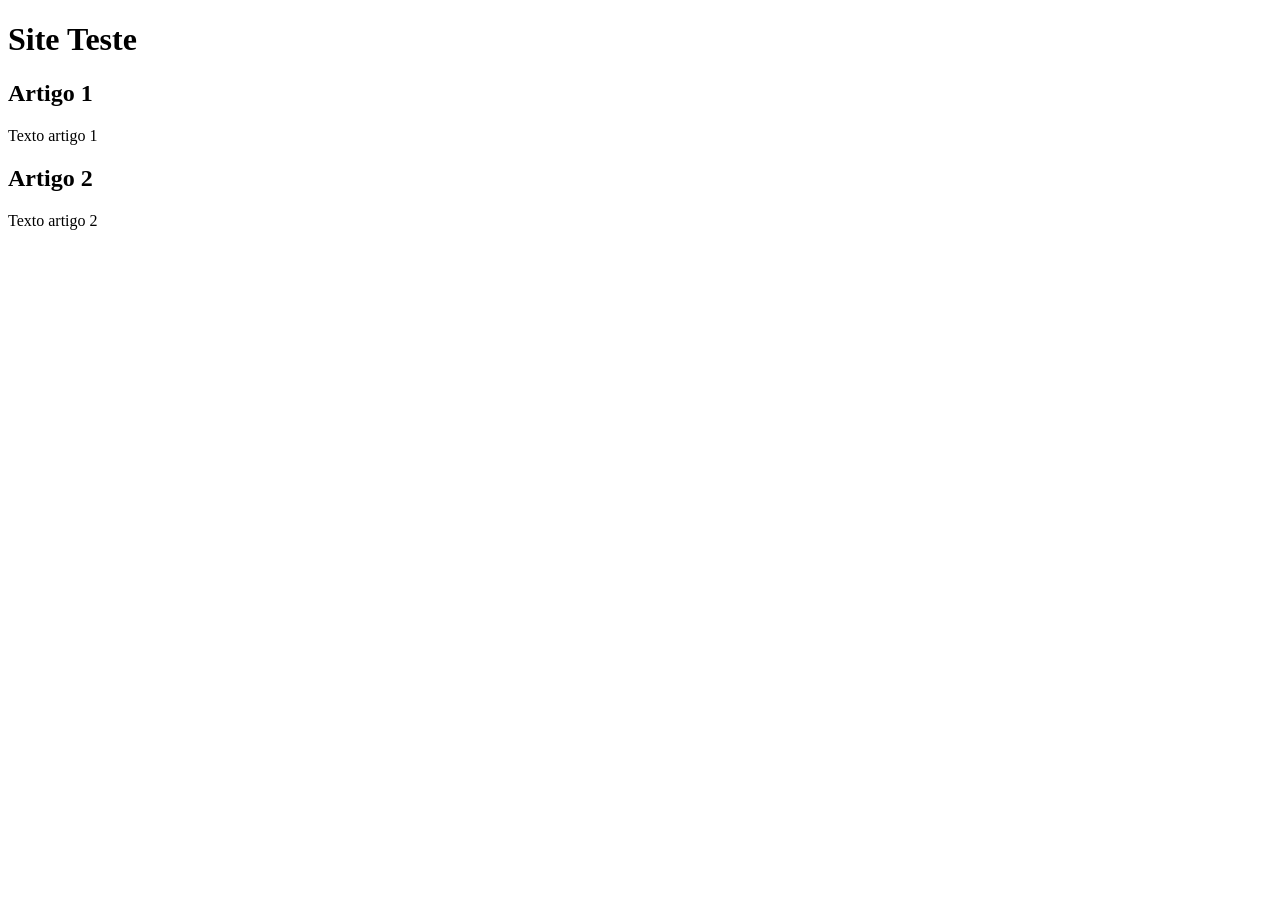
==== index.html @ abc3c292 "add index" ====
<!DOCTYPE html>
<html lang="en">
<head>
    <meta charset="UTF-8">
    <meta name="viewport" content="width=device-width, initial-scale=1.0">
    <title>Site Teste</title>
</head>
<body>
    <main>
        <header> 
            <h1>Site Teste</h1>
        </header>
        <article>
            <h2>Artigo 1</h2>
            <p> Texto artigo 1</p>
        </article>
        <article>
            <h2>Artigo 2</h2>
            <p> Texto artigo 2</p>
        </article>
    </main>
</body>
</html>
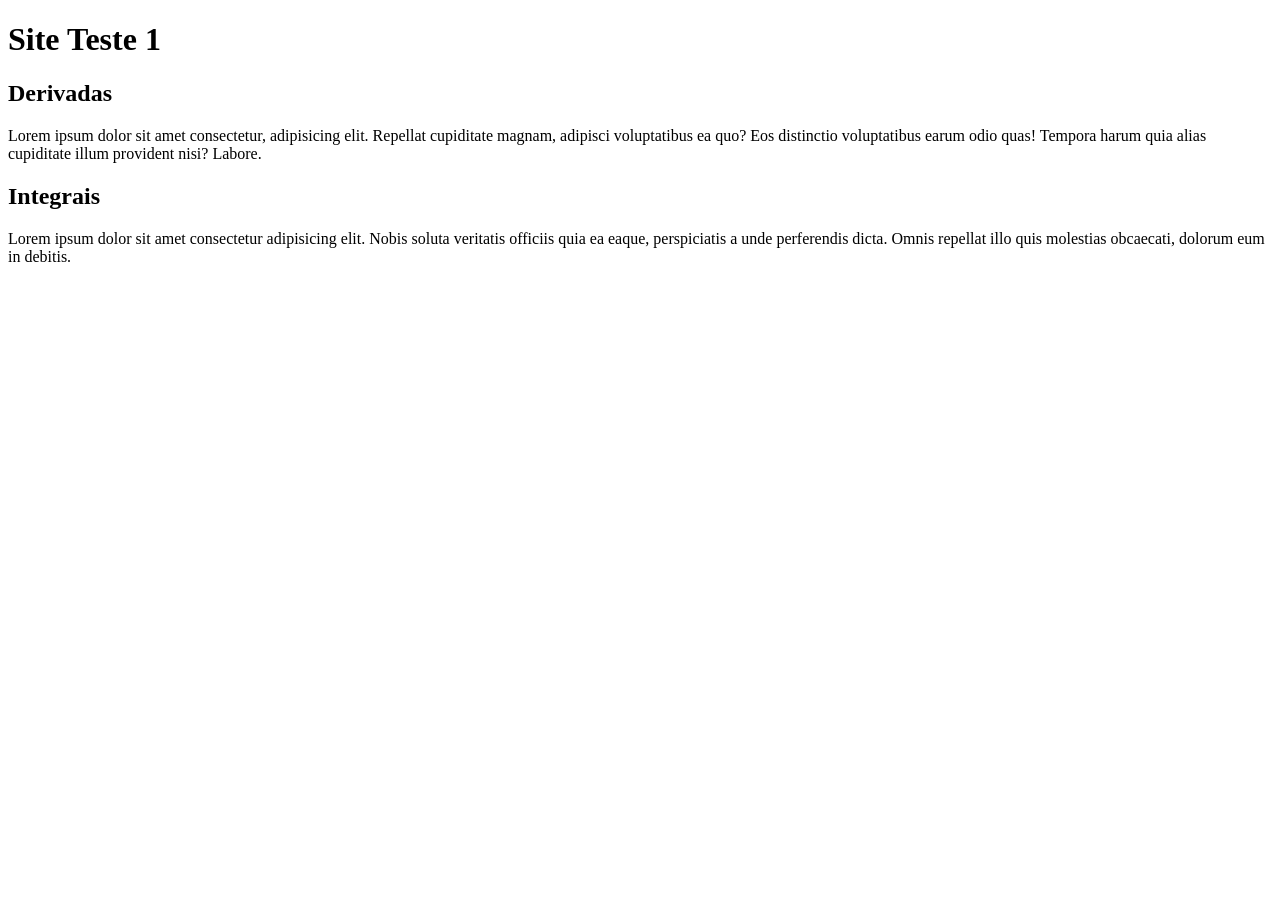
==== commit 2758db22: "add conteudo" ====
--- a/index.html
+++ b/index.html
@@ -8,15 +8,15 @@
 <body>
     <main>
         <header> 
-            <h1>Site Teste</h1>
+            <h1>Site Teste 1</h1>
         </header>
         <article>
-            <h2>Artigo 1</h2>
-            <p> Texto artigo 1</p>
+            <h2>Derivadas</h2>
+            <p> Lorem ipsum dolor sit amet consectetur, adipisicing elit. Repellat cupiditate magnam, adipisci voluptatibus ea quo? Eos distinctio voluptatibus earum odio quas! Tempora harum quia alias cupiditate illum provident nisi? Labore.</p>
         </article>
         <article>
-            <h2>Artigo 2</h2>
-            <p> Texto artigo 2</p>
+            <h2>Integrais</h2>
+            <p> Lorem ipsum dolor sit amet consectetur adipisicing elit. Nobis soluta veritatis officiis quia ea eaque, perspiciatis a unde perferendis dicta. Omnis repellat illo quis molestias obcaecati, dolorum eum in debitis.</p>
         </article>
     </main>
 </body>
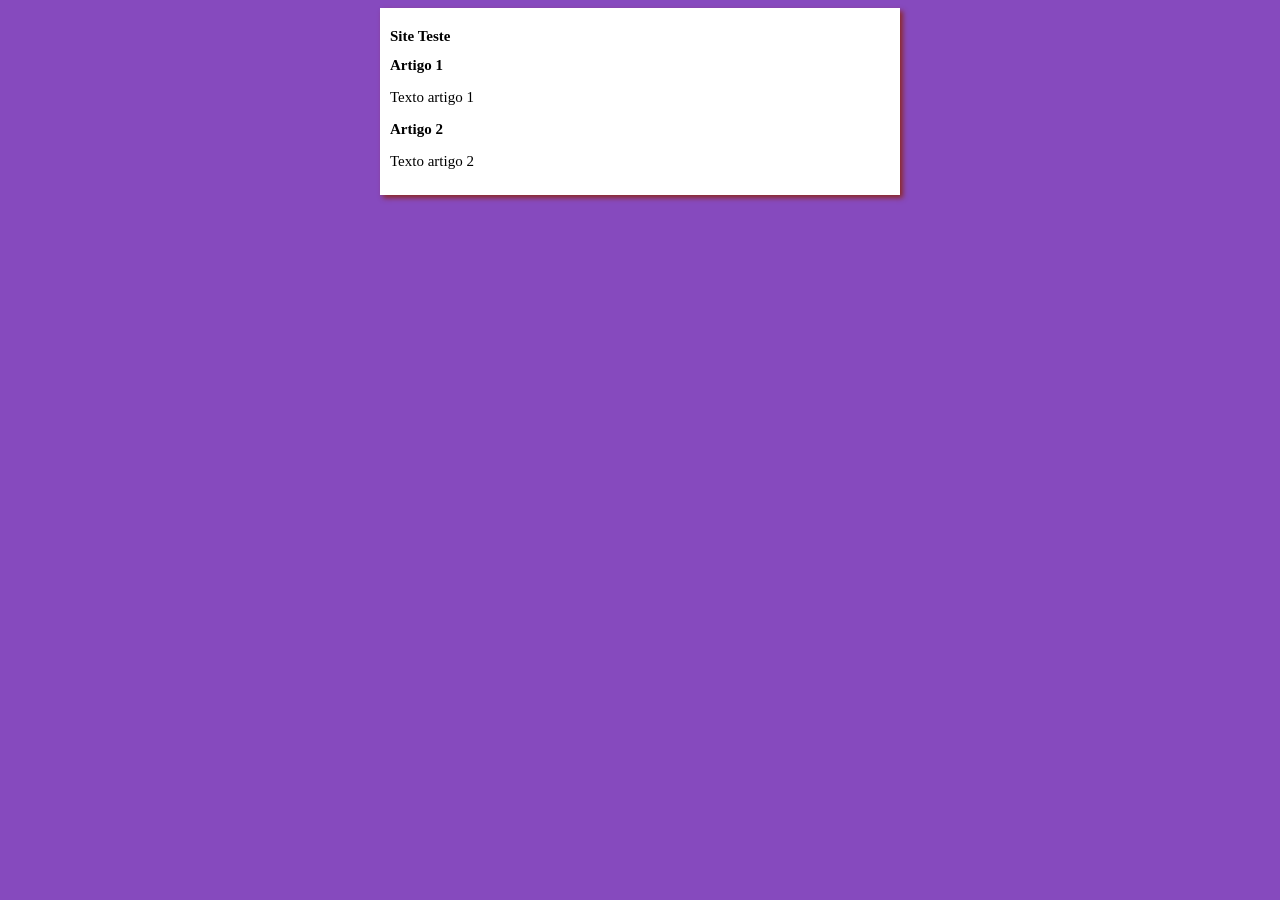
==== commit d11c6ed3: "add design" ====
--- a/index.html
+++ b/index.html
@@ -4,19 +4,20 @@
     <meta charset="UTF-8">
     <meta name="viewport" content="width=device-width, initial-scale=1.0">
     <title>Site Teste</title>
+    <link rel="stylesheet" href="estilos/style.css">
 </head>
 <body>
     <main>
         <header> 
-            <h1>Site Teste 1</h1>
+            <h1>Site Teste</h1>
         </header>
         <article>
-            <h2>Derivadas</h2>
-            <p> Lorem ipsum dolor sit amet consectetur, adipisicing elit. Repellat cupiditate magnam, adipisci voluptatibus ea quo? Eos distinctio voluptatibus earum odio quas! Tempora harum quia alias cupiditate illum provident nisi? Labore.</p>
+            <h2>Artigo 1</h2>
+            <p> Texto artigo 1</p>
         </article>
         <article>
-            <h2>Integrais</h2>
-            <p> Lorem ipsum dolor sit amet consectetur adipisicing elit. Nobis soluta veritatis officiis quia ea eaque, perspiciatis a unde perferendis dicta. Omnis repellat illo quis molestias obcaecati, dolorum eum in debitis.</p>
+            <h2>Artigo 2</h2>
+            <p> Texto artigo 2</p>
         </article>
     </main>
 </body>
--- a/estilos/style.css
+++ b/estilos/style.css
@@ -0,0 +1,14 @@
+* {
+    font-family: 'Times New Roman', Times, serif;
+    font-size: 15px;
+}
+body{
+    background-color: rgb(134, 74, 190);
+}
+main {
+    background-color: white;
+    width: 500px;
+    margin: auto;
+    padding: 10px;
+    box-shadow: 3px 3px 5px rgb(140, 40, 40) ;
+}
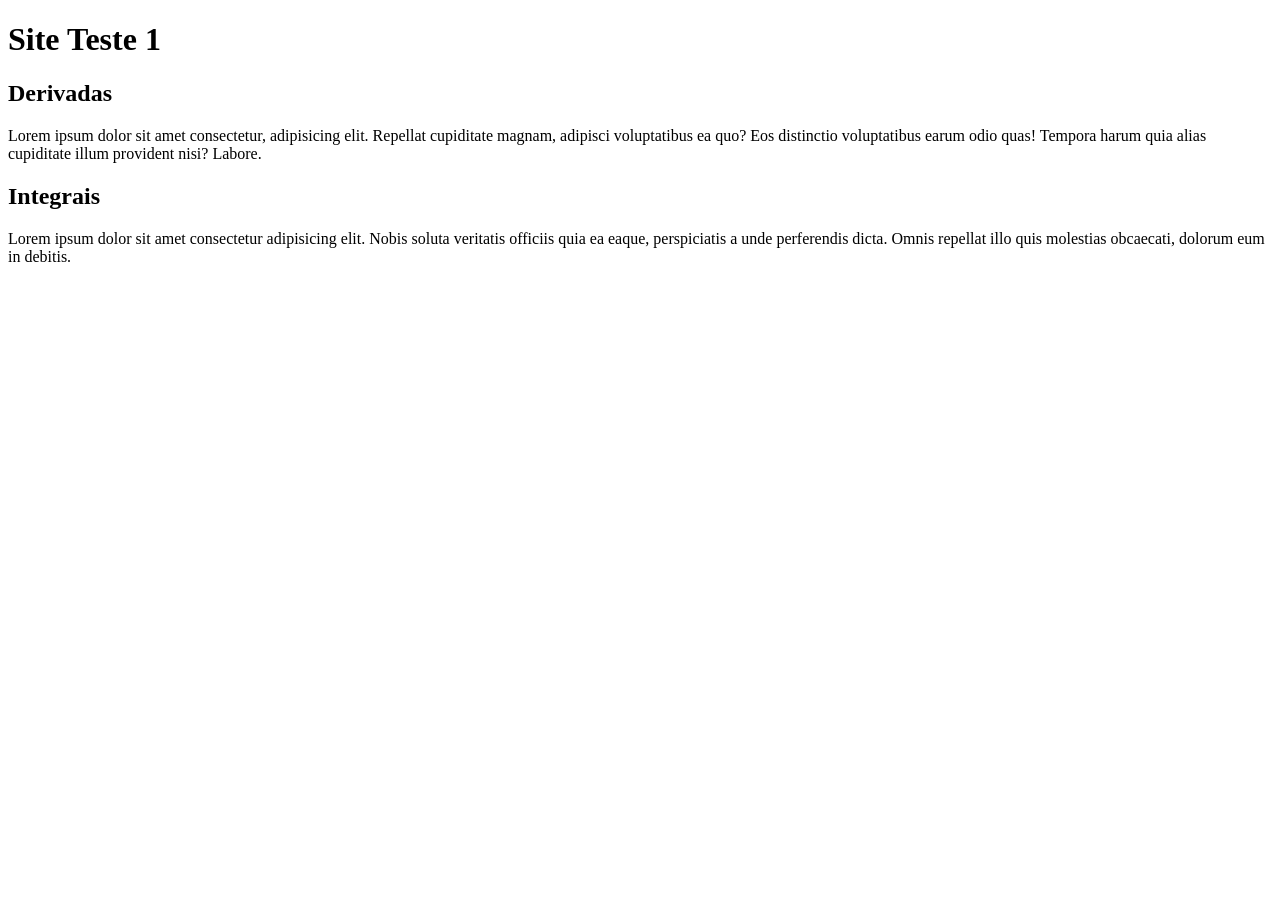
==== commit 22049af1: "Update index.html" ====
--- a/index.html
+++ b/index.html
@@ -3,21 +3,20 @@
 <head>
     <meta charset="UTF-8">
     <meta name="viewport" content="width=device-width, initial-scale=1.0">
-    <title>Site Teste</title>
-    <link rel="stylesheet" href="estilos/style.css">
+    <title>Site TesteSemNome</title>
 </head>
 <body>
     <main>
         <header> 
-            <h1>Site Teste</h1>
+            <h1>Site Teste 1</h1>
         </header>
         <article>
-            <h2>Artigo 1</h2>
-            <p> Texto artigo 1</p>
+            <h2>Derivadas</h2>
+            <p> Lorem ipsum dolor sit amet consectetur, adipisicing elit. Repellat cupiditate magnam, adipisci voluptatibus ea quo? Eos distinctio voluptatibus earum odio quas! Tempora harum quia alias cupiditate illum provident nisi? Labore.</p>
         </article>
         <article>
-            <h2>Artigo 2</h2>
-            <p> Texto artigo 2</p>
+            <h2>Integrais</h2>
+            <p> Lorem ipsum dolor sit amet consectetur adipisicing elit. Nobis soluta veritatis officiis quia ea eaque, perspiciatis a unde perferendis dicta. Omnis repellat illo quis molestias obcaecati, dolorum eum in debitis.</p>
         </article>
     </main>
 </body>
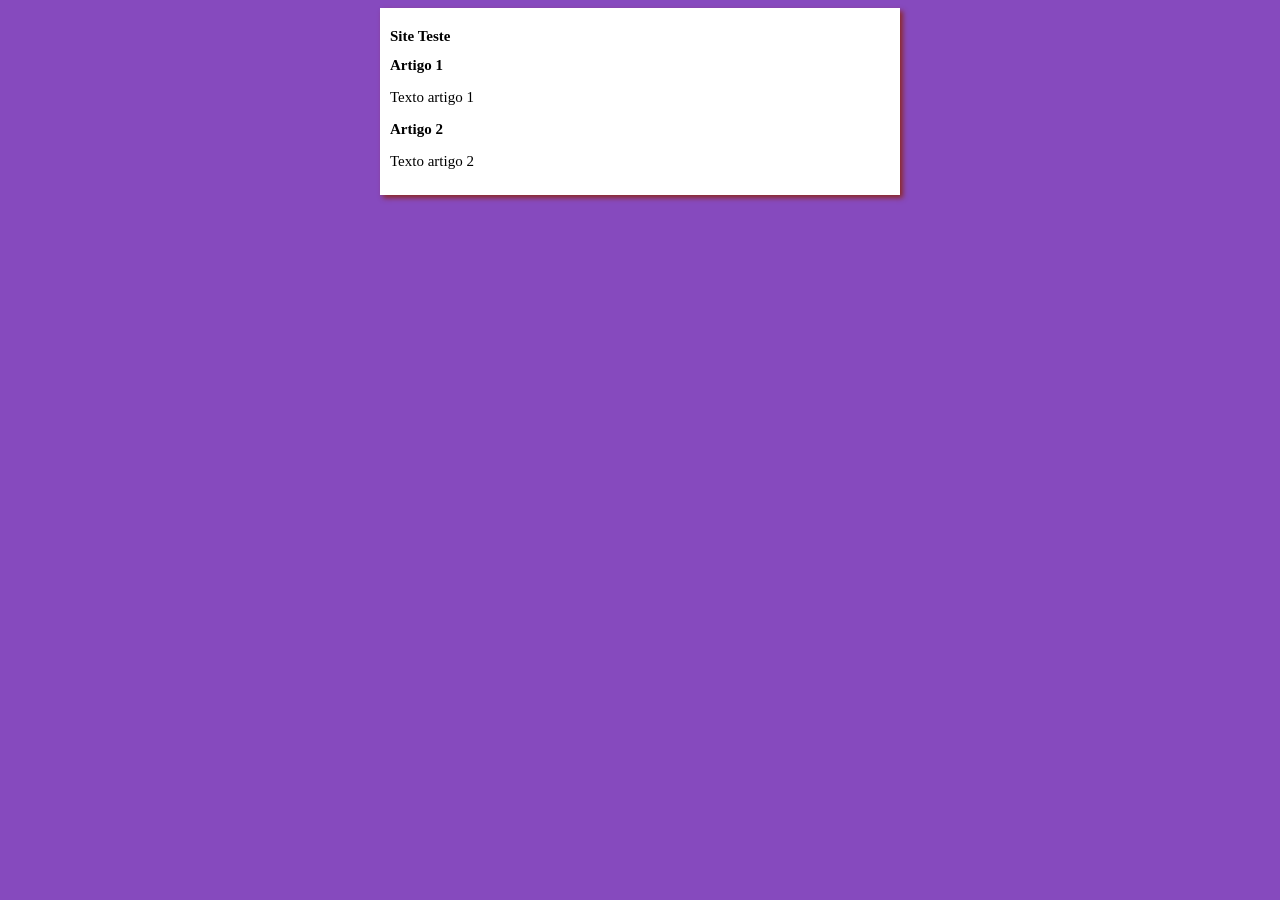
==== commit 88ea7cca: "Update index.html" ====
--- a/index.html
+++ b/index.html
@@ -3,20 +3,21 @@
 <head>
     <meta charset="UTF-8">
     <meta name="viewport" content="width=device-width, initial-scale=1.0">
-    <title>Site TesteSemNome</title>
+    <title>Teste Site</title>
+    <link rel="stylesheet" href="estilos/style.css">
 </head>
 <body>
     <main>
         <header> 
-            <h1>Site Teste 1</h1>
+            <h1>Site Teste</h1>
         </header>
         <article>
-            <h2>Derivadas</h2>
-            <p> Lorem ipsum dolor sit amet consectetur, adipisicing elit. Repellat cupiditate magnam, adipisci voluptatibus ea quo? Eos distinctio voluptatibus earum odio quas! Tempora harum quia alias cupiditate illum provident nisi? Labore.</p>
+            <h2>Artigo 1</h2>
+            <p> Texto artigo 1</p>
         </article>
         <article>
-            <h2>Integrais</h2>
-            <p> Lorem ipsum dolor sit amet consectetur adipisicing elit. Nobis soluta veritatis officiis quia ea eaque, perspiciatis a unde perferendis dicta. Omnis repellat illo quis molestias obcaecati, dolorum eum in debitis.</p>
+            <h2>Artigo 2</h2>
+            <p> Texto artigo 2</p>
         </article>
     </main>
 </body>
--- a/estilos/style.css
+++ b/estilos/style.css
@@ -0,0 +1,14 @@
+* {
+    font-family: 'Times New Roman', Times, serif;
+    font-size: 15px;
+}
+body{
+    background-color: rgb(134, 74, 190);
+}
+main {
+    background-color: white;
+    width: 500px;
+    margin: auto;
+    padding: 10px;
+    box-shadow: 3px 3px 5px rgb(140, 40, 40) ;
+}
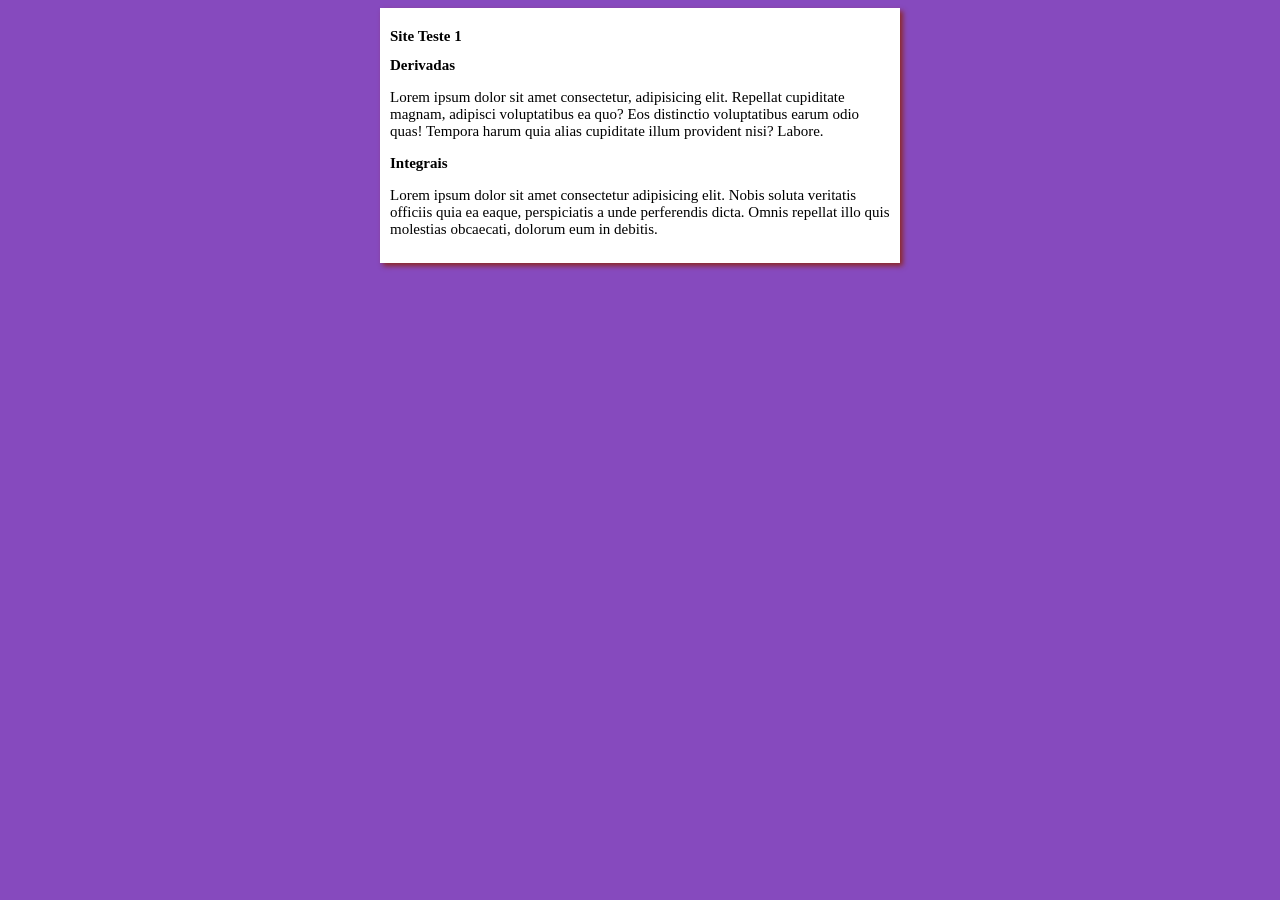
==== commit 88638009: "Merge branch 'design'" ====
--- a/index.html
+++ b/index.html
@@ -9,15 +9,15 @@
 <body>
     <main>
         <header> 
-            <h1>Site Teste</h1>
+            <h1>Site Teste 1</h1>
         </header>
         <article>
-            <h2>Artigo 1</h2>
-            <p> Texto artigo 1</p>
+            <h2>Derivadas</h2>
+            <p> Lorem ipsum dolor sit amet consectetur, adipisicing elit. Repellat cupiditate magnam, adipisci voluptatibus ea quo? Eos distinctio voluptatibus earum odio quas! Tempora harum quia alias cupiditate illum provident nisi? Labore.</p>
         </article>
         <article>
-            <h2>Artigo 2</h2>
-            <p> Texto artigo 2</p>
+            <h2>Integrais</h2>
+            <p> Lorem ipsum dolor sit amet consectetur adipisicing elit. Nobis soluta veritatis officiis quia ea eaque, perspiciatis a unde perferendis dicta. Omnis repellat illo quis molestias obcaecati, dolorum eum in debitis.</p>
         </article>
     </main>
 </body>
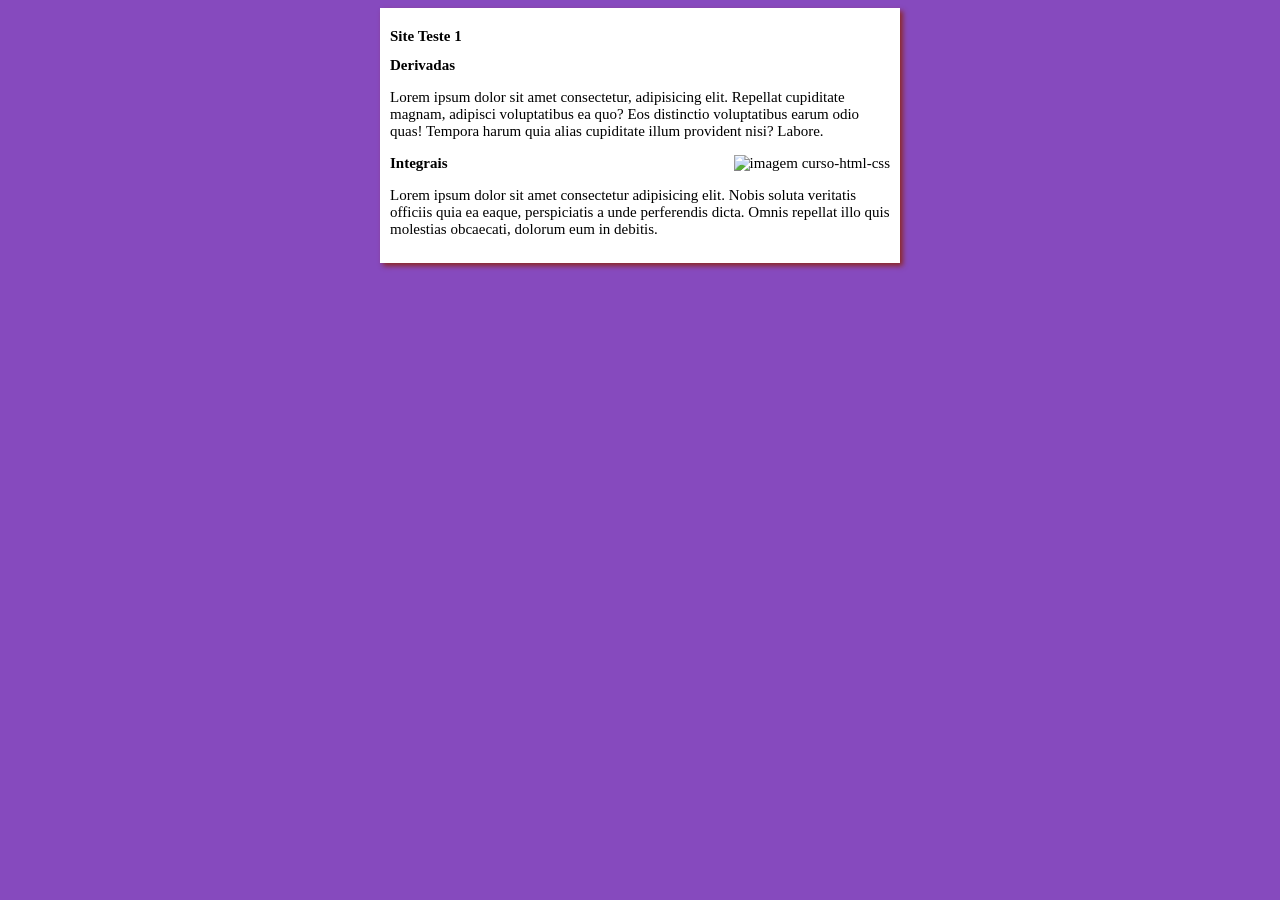
==== commit b214ed3f: "add imagens" ====
--- a/index.html
+++ b/index.html
@@ -14,6 +14,7 @@
         <article>
             <h2>Derivadas</h2>
             <p> Lorem ipsum dolor sit amet consectetur, adipisicing elit. Repellat cupiditate magnam, adipisci voluptatibus ea quo? Eos distinctio voluptatibus earum odio quas! Tempora harum quia alias cupiditate illum provident nisi? Labore.</p>
+             <img class="lado" src="imagens-git/curso-html-css.png" alt="imagem curso-html-css">
         </article>
         <article>
             <h2>Integrais</h2>
--- a/estilos/style.css
+++ b/estilos/style.css
@@ -4,6 +4,10 @@
 }
 body{
     background-color: rgb(134, 74, 190);
+}
+
+img.lado{
+    float: right
 }
 main {
     background-color: white;
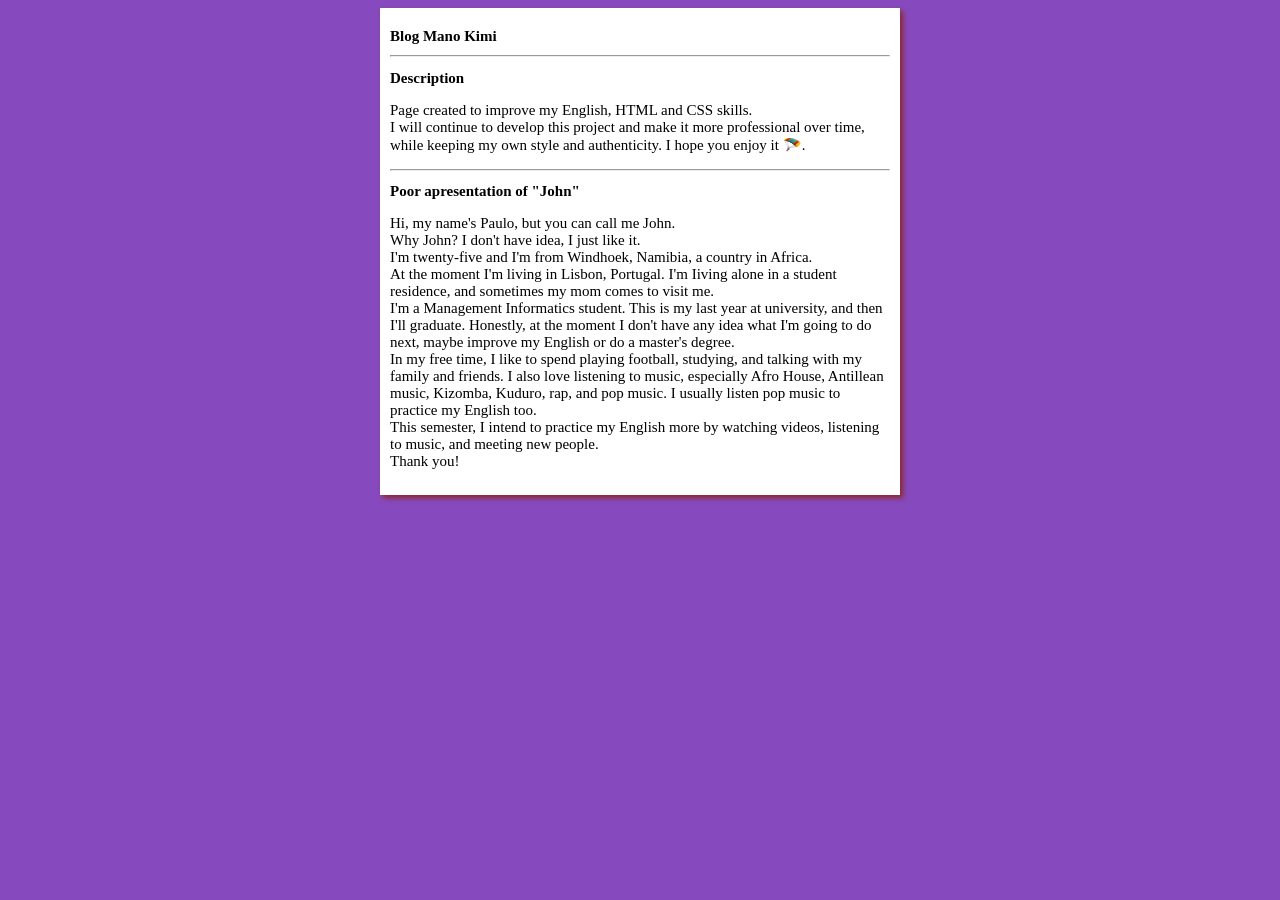
==== commit 255b64cd: "Atualização do contéudo" ====
--- a/index.html
+++ b/index.html
@@ -1,25 +1,43 @@
 <!DOCTYPE html>
-<html lang="en">
+<html lang="pt">
+
 <head>
     <meta charset="UTF-8">
     <meta name="viewport" content="width=device-width, initial-scale=1.0">
     <title>Teste Site</title>
     <link rel="stylesheet" href="estilos/style.css">
 </head>
+
 <body>
     <main>
-        <header> 
-            <h1>Site Teste 1</h1>
+        <header>
+            <h1> Blog Mano Kimi</h1>
         </header>
+        <hr>
         <article>
-            <h2>Derivadas</h2>
-            <p> Lorem ipsum dolor sit amet consectetur, adipisicing elit. Repellat cupiditate magnam, adipisci voluptatibus ea quo? Eos distinctio voluptatibus earum odio quas! Tempora harum quia alias cupiditate illum provident nisi? Labore.</p>
-             <img class="lado" src="imagens-git/curso-html-css.png" alt="imagem curso-html-css">
+            <h2>Description</h2>
+            <p>Page created to improve my English, HTML and CSS skills. <br> I will continue to develop this project and
+                make it more professional over time, while keeping my own style and authenticity. I hope you enjoy it
+                &#x1FA82.</p>
         </article>
+        <hr>
         <article>
-            <h2>Integrais</h2>
-            <p> Lorem ipsum dolor sit amet consectetur adipisicing elit. Nobis soluta veritatis officiis quia ea eaque, perspiciatis a unde perferendis dicta. Omnis repellat illo quis molestias obcaecati, dolorum eum in debitis.</p>
+            <h2>Poor apresentation of "John" </h2>
+            <p> Hi, my name's Paulo, but you can call me John. <br> Why John? I don't have idea, I just like it.
+            <br>
+            I'm twenty-five and I'm from Windhoek, Namibia, a country in Africa. 
+            <br>
+            At the moment I'm living in Lisbon, Portugal. I'm Iiving alone in a student residence, and sometimes my mom comes to visit me. 
+            <br>
+            I'm a Management Informatics student. This is my last year at university, and then I'll graduate. Honestly, at the moment I don't have any idea what I'm going to do next, maybe improve my English or do a master's degree.
+            <br>
+            In my free time, I like to spend playing football, studying, and talking with my family and friends. I also love listening to music, especially Afro House, Antillean music, Kizomba, Kuduro, rap, and pop music. I usually listen pop music to practice my English too.
+            <br>
+            This semester, I intend to practice my English more by watching videos, listening to music, and meeting new people.
+            <br>
+            Thank you!</p>
         </article>
     </main>
 </body>
+
 </html>
